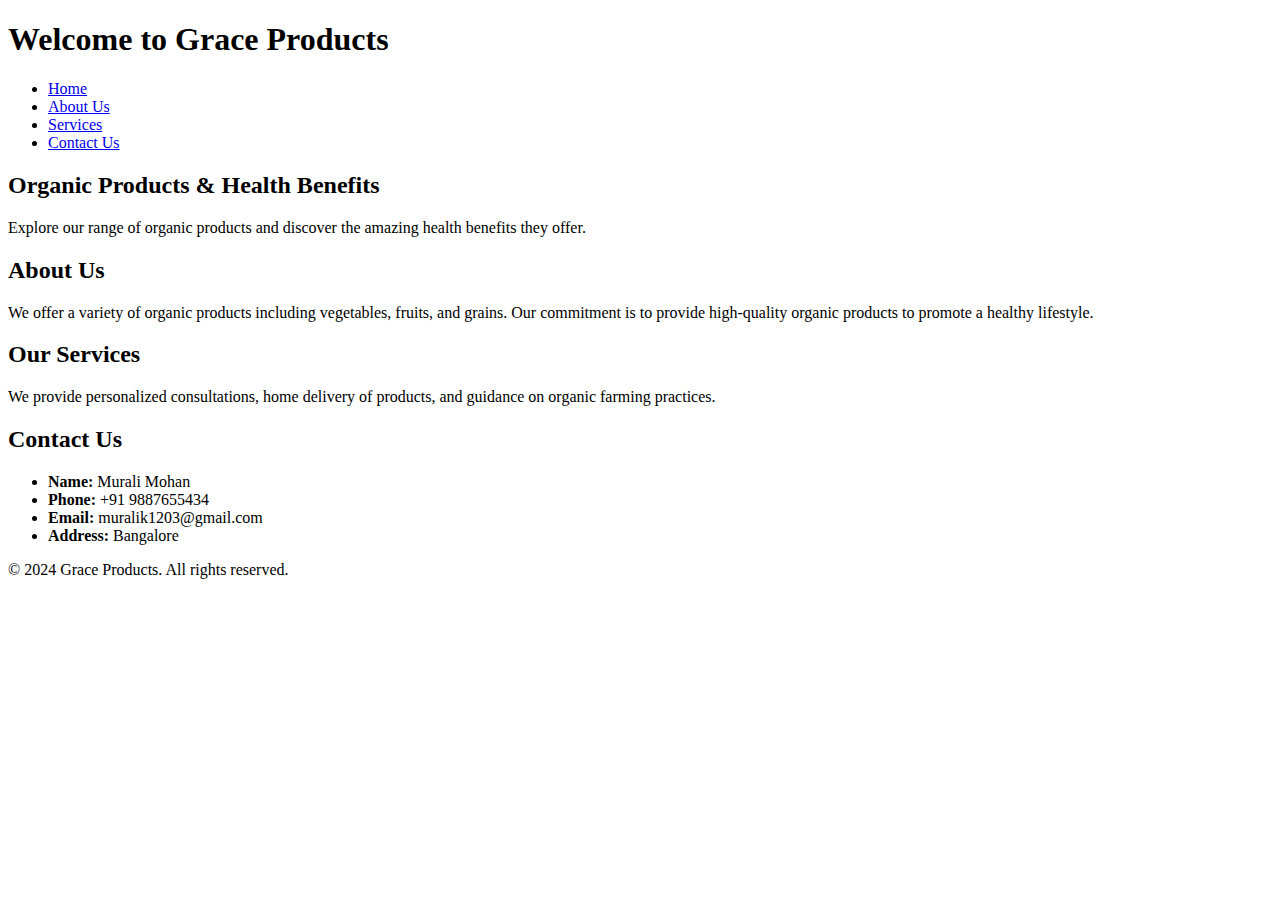
==== index.html @ 7517becc "Created Index.html , Style.css files" ====
<!DOCTYPE html>
<html lang="en">
<head>
    <meta charset="UTF-8">
    <meta name="viewport" content="width=device-width, initial-scale=1.0">
    <title>Grace Products</title>
    <link rel="stylesheet" href="styles.css">
</head>
<body>
    <header>
        <h1>Welcome to Grace Products</h1>
        <nav>
            <ul>
                <li><a href="index.html">Home</a></li>
                <li><a href="about.html">About Us</a></li>
                <li><a href="services.html">Services</a></li>
                <li><a href="contact.html">Contact Us</a></li>
            </ul>
        </nav>
    </header>

    <section id="hero">
        <h2>Organic Products & Health Benefits</h2>
        <p>Explore our range of organic products and discover the amazing health benefits they offer.</p>
    </section>

    <section id="about">
        <h2>About Us</h2>
        <p>We offer a variety of organic products including vegetables, fruits, and grains. Our commitment is to provide high-quality organic products to promote a healthy lifestyle.</p>
    </section>

    <section id="services">
        <h2>Our Services</h2>
        <p>We provide personalized consultations, home delivery of products, and guidance on organic farming practices.</p>
    </section>

    <section id="contact">
        <h2>Contact Us</h2>
        <ul>
            <li><strong>Name:</strong> Murali Mohan</li>
            <li><strong>Phone:</strong> +91 9887655434</li>
            <li><strong>Email:</strong> muralik1203@gmail.com</li>
            <li><strong>Address:</strong> Bangalore</li>
        </ul>
    </section>

    <footer>
        <p>&copy; 2024 Grace Products. All rights reserved.</p>
    </footer>
</body>
</html>
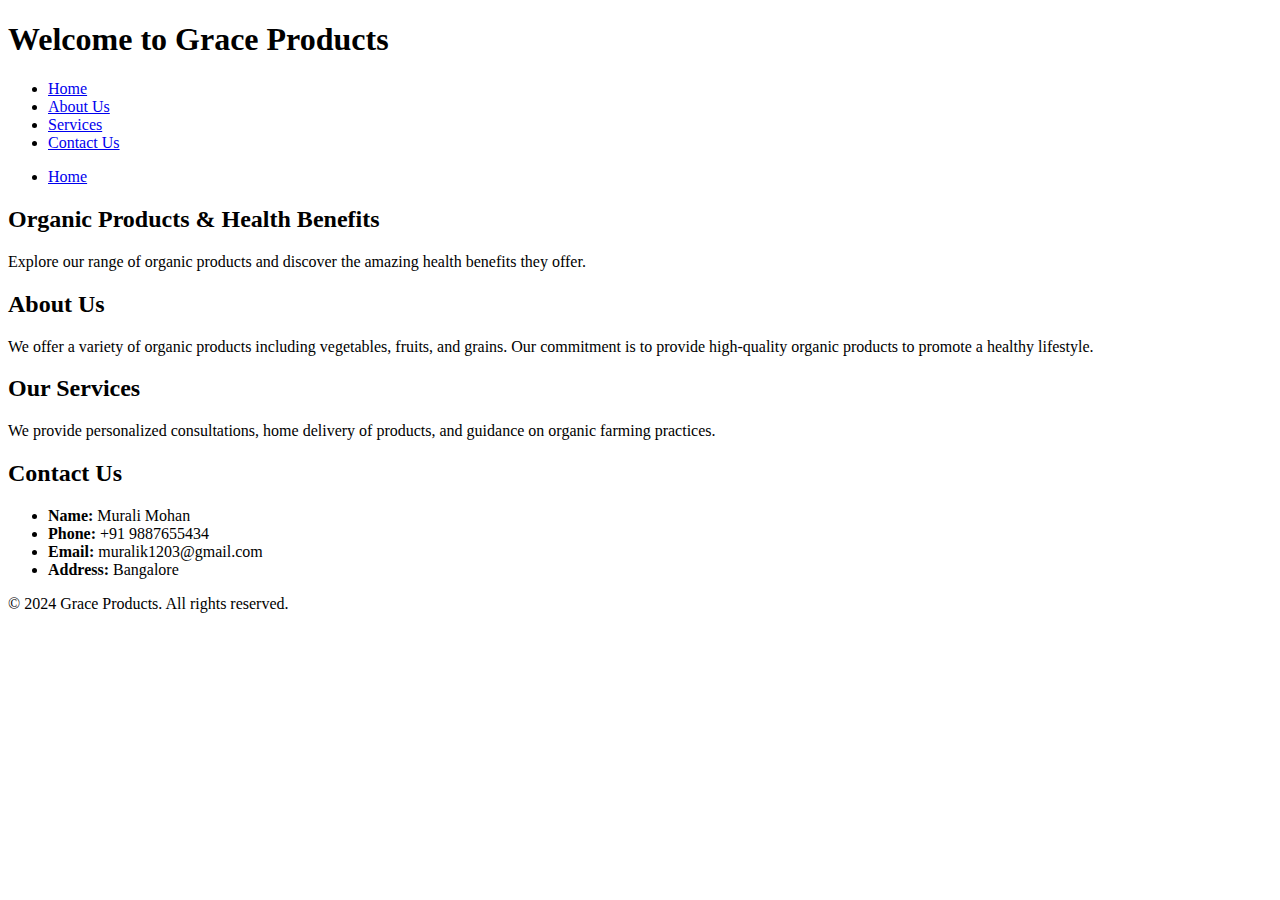
==== commit a8b21240: "Added One more Line" ====
--- a/index.html
+++ b/index.html
@@ -15,6 +15,9 @@
                 <li><a href="about.html">About Us</a></li>
                 <li><a href="services.html">Services</a></li>
                 <li><a href="contact.html">Contact Us</a></li>
+            </ul>
+            <ul>
+                <li><a href="Training">Home</a></li>
             </ul>
         </nav>
     </header>
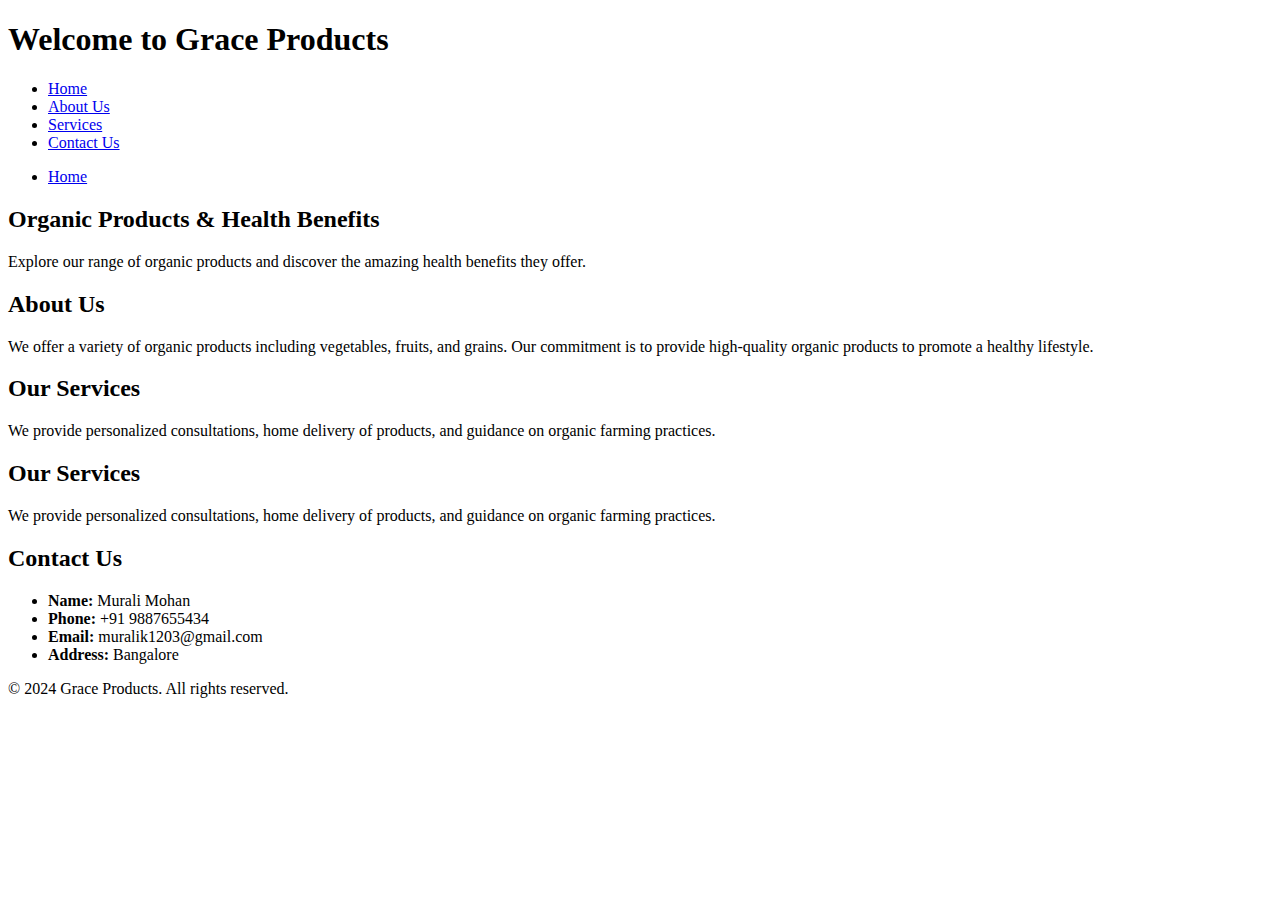
==== commit 9ba4e6f5: "Updated Changes" ====
--- a/index.html
+++ b/index.html
@@ -36,6 +36,10 @@
         <h2>Our Services</h2>
         <p>We provide personalized consultations, home delivery of products, and guidance on organic farming practices.</p>
     </section>
+     <section id="services">
+        <h2>Our Services</h2>
+        <p>We provide personalized consultations, home delivery of products, and guidance on organic farming practices.</p>
+    </section>
 
     <section id="contact">
         <h2>Contact Us</h2>
